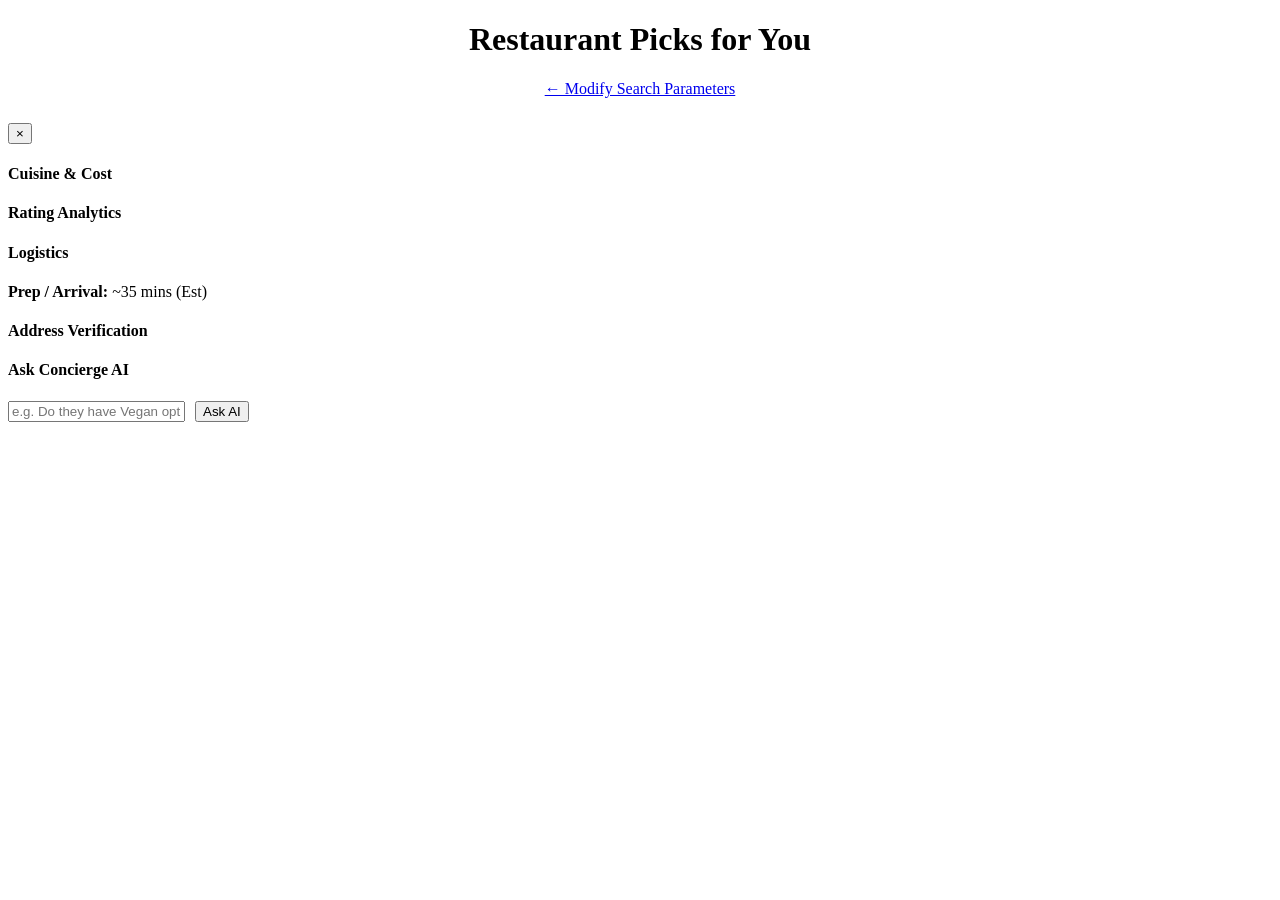
==== phase-6-interactive-modals/static/results.html @ 7e654d19 "Complete Phase 6 DineAI Architecture" ====
<!DOCTYPE html>
<html lang="en">
<head>
    <meta charset="UTF-8">
    <title>DineAI Search Results</title>
    <link rel="preconnect" href="https://fonts.googleapis.com">
    <link rel="preconnect" href="https://fonts.gstatic.com" crossorigin>
    <link href="https://fonts.googleapis.com/css2?family=Outfit:wght@300;400;600;800&family=Playfair+Display:ital,wght@0,700;1,600&display=swap" rel="stylesheet">
    <link rel="stylesheet" href="static/styles.css">
</head>
<body>
    <div class="glow-orb left-orb"></div>
    <div class="glow-orb right-orb"></div>

    <header style="text-align: center; margin-top: 20px; margin-bottom: 15px;">
        <h1 class="glass-text">Restaurant Picks <span class="accent">for You</span></h1>
        <a href="/" class="back-link">&larr; Modify Search Parameters</a>
    </header>

    <!-- Phase 5 Full Width Catalog Layout relocated to top -->
    <main class="container" style="max-width: 1400px; padding-top: 10px;">
        <div id="catalog-grid" class="catalog-grid hidden"></div>
    </main>

    <!-- Intelligent Modal Overlay -->
    <div id="restaurant-modal" class="modal-overlay">
        <div class="modal-content">
            <button id="close-modal" class="modal-close">&times;</button>
            
            <h2 id="modal-name" class="modal-title"></h2>
            
            <!-- Dynamic Horizontal Image Gallery -->
            <div id="modal-gallery" class="modal-gallery"></div>
            
            <div class="modal-info-grid">
                <div class="info-block">
                    <h4>Cuisine & Cost</h4>
                    <p id="modal-cuisine" class="accent"></p>
                    <p id="modal-cost"></p>
                </div>
                <div class="info-block">
                    <h4>Rating Analytics</h4>
                    <p id="modal-rating" class="rating-highlight"></p>
                    <p id="modal-votes" class="micro-text"></p>
                </div>
                <div class="info-block">
                    <h4>Logistics</h4>
                    <p><strong>Prep / Arrival:</strong> ~35 mins (Est)</p>
                    <p id="modal-phone"></p>
                </div>
            </div>
            
            <div class="address-block">
                <h4>Address Verification</h4>
                <p id="modal-address"></p>
            </div>
            
            <!-- Phase 6 Mini AI Chat -->
            <div class="ai-ask-box">
                <h4>Ask Concierge AI</h4>
                <div style="display: flex; gap: 10px;">
                    <input type="text" id="ai-question" class="ai-input" placeholder="e.g. Do they have Vegan options?">
                    <button id="ai-submit-btn" class="ai-btn" onclick="askAI()">Ask AI</button>
                </div>
                <div id="ai-answer" class="ai-stream-box hidden"></div>
            </div>
        </div>
    </div>

    <script>
        // Setup Modal Logic
        const modal = document.getElementById("restaurant-modal");
        const closeModal = document.getElementById("close-modal");
        closeModal.onclick = () => {
             modal.classList.remove("active");
             document.getElementById("ai-answer").classList.add("hidden");
             document.getElementById("ai-answer").innerHTML = "";
        };
        
        // Phase 6 Ask AI Streaming function
        async function askAI() {
            const questionInput = document.getElementById("ai-question");
            const answerBox = document.getElementById("ai-answer");
            const btn = document.getElementById("ai-submit-btn");
            const restaurantName = document.getElementById("modal-name").innerText;
            
            if(!questionInput.value) return;
            
            answerBox.classList.remove("hidden");
            answerBox.innerHTML = "<span class='loading-pulse'>AI is analyzing restaurant data...</span>";
            btn.disabled = true;
            btn.innerText = "Thinking...";
            
            try {
                const qs = new URLSearchParams({
                    name: restaurantName,
                    question: questionInput.value
                }).toString();
                
                const response = await fetch(`/api/ask-restaurant?${qs}`);
                if (!response.body) throw new Error("Stream not supported");
                
                const reader = response.body.getReader();
                const decoder = new TextDecoder("utf-8");
                let fullText = "";
                answerBox.innerHTML = "";
                
                while(true) {
                    const { done, value } = await reader.read();
                    if(done) break;
                    
                    fullText += decoder.decode(value, {stream: true});
                    
                    // Simple Live Markdown Parsing
                    let fmt = fullText.replace(/\*\*([^*]+)\*\*/g, '<strong class="highlight">$1</strong>');
                    fmt = fmt.replace(/\n\n/g, '<br><br>');
                    answerBox.innerHTML = fmt;
                }
                
            } catch(e) {
                answerBox.innerHTML = `<span style="color:#ef4444">Error connecting to AI Concierge.</span>`;
            }
            
            btn.disabled = false;
            btn.innerText = "Ask AI";
            questionInput.value = "";
        }
        
        // Setup Grid
        const grid = document.getElementById("catalog-grid");

        // High-Speed Static Image CDN Mapping
        // Unsplash Raw CDN links load in under 50ms compared to the 3-second API redirect of LoremFlickr.
        const FAST_IMAGE_CDN = {
            "North Indian": ["https://images.unsplash.com/photo-1585937421612-70a008356fbe?auto=format&fit=crop&w=400&q=80", "https://images.unsplash.com/photo-1631515243349-e0cb75fb8d3a?auto=format&fit=crop&w=600&q=80", "https://images.unsplash.com/photo-1546833999-b9f581a1996d?auto=format&fit=crop&w=600&q=80"],
            "South Indian": ["https://images.unsplash.com/photo-1601050690597-df0568f70950?auto=format&fit=crop&w=400&q=80", "https://images.unsplash.com/photo-1610192244261-3f33de3f55e4?auto=format&fit=crop&w=600&q=80", "https://images.unsplash.com/photo-1505253758473-96b7015fcd40?auto=format&fit=crop&w=600&q=80"],
            "Italian": ["https://images.unsplash.com/photo-1551183053-bf91a1d81141?auto=format&fit=crop&w=400&q=80", "https://images.unsplash.com/photo-1473093295043-cdd814d0e601?auto=format&fit=crop&w=600&q=80", "https://images.unsplash.com/photo-1595295333158-4742f28fbd85?auto=format&fit=crop&w=600&q=80"],
            "Cafe": ["https://images.unsplash.com/photo-1554118811-1e0d58224f24?auto=format&fit=crop&w=400&q=80", "https://images.unsplash.com/photo-1497935586351-b67a49e012bf?auto=format&fit=crop&w=600&q=80", "https://images.unsplash.com/photo-1498804103079-a6351b050096?auto=format&fit=crop&w=600&q=80"],
            "Dessert": ["https://images.unsplash.com/photo-1551024506-0bccd828d307?auto=format&fit=crop&w=400&q=80", "https://images.unsplash.com/photo-1563805042-7684c8a9e9ce?auto=format&fit=crop&w=600&q=80", "https://images.unsplash.com/photo-1550617931-e17a7b70dce2?auto=format&fit=crop&w=600&q=80"],
            "Fast Food": ["https://images.unsplash.com/photo-1561758033-d89a9ad46330?auto=format&fit=crop&w=400&q=80", "https://images.unsplash.com/photo-1619881589316-58f41f71dfbc?auto=format&fit=crop&w=600&q=80", "https://images.unsplash.com/photo-1550547660-d9450f859349?auto=format&fit=crop&w=600&q=80"],
            "Continental": ["https://images.unsplash.com/photo-1504674900247-0877df9cc836?auto=format&fit=crop&w=400&q=80", "https://images.unsplash.com/photo-1514320291840-2e0a9bf2a9ae?auto=format&fit=crop&w=600&q=80", "https://images.unsplash.com/photo-1544025162-d76694265947?auto=format&fit=crop&w=600&q=80"],
            "Chinese": ["https://images.unsplash.com/photo-1585032226651-759b368d7246?auto=format&fit=crop&w=400&q=80", "https://images.unsplash.com/photo-1563245372-f21724e3856d?auto=format&fit=crop&w=600&q=80", "https://images.unsplash.com/photo-1525351484163-7529414344d8?auto=format&fit=crop&w=600&q=80"],
            "Default": ["https://images.unsplash.com/photo-1517248135467-4c7edcad34c4?auto=format&fit=crop&w=400&q=80", "https://images.unsplash.com/photo-1590846406792-0adc7f928a18?auto=format&fit=crop&w=600&q=80", "https://images.unsplash.com/photo-1414235077428-338989a2e8c0?auto=format&fit=crop&w=600&q=80"]
        };

        function getImages(cuisineTag) {
            for (let style in FAST_IMAGE_CDN) {
                if(cuisineTag.toLowerCase().includes(style.toLowerCase())) return FAST_IMAGE_CDN[style];
            }
            return FAST_IMAGE_CDN["Default"];
        }

        // Execute API Search
        async function fetchCatalog() {
            const qs = window.location.search;
            try {
                const response = await fetch(`/api/catalog-search${qs}`);
                const data = await response.json();
                
                grid.classList.remove("hidden");
                
                if(data.status === "success" && data.cards && data.cards.length > 0) {
                    data.cards.forEach((rest, idx) => {
                        const delay = idx * 0.1;
                        const cuisineCategory = rest.cuisines ? rest.cuisines.split(',')[0].trim() : "Default";
                        
                        // Phase 6 Optimization: Ultra-fast CDN injection
                        const images = getImages(cuisineCategory);
                        const blockImage = images[0];

                        const card = document.createElement("div");
                        card.className = "restaurant-card catalog-card";
                        card.style.animationDelay = `${delay}s`;
                        
                        card.innerHTML = `
                            <div class="card-image-wrapper">
                                <img src="${blockImage}" class="card-image" loading="lazy">
                            </div>
                            <div class="card-content-wrapper">
                                <h4>${rest.name}</h4>
                                <div class="card-meta">
                                    <span class="tag cuisine-tag">${cuisineCategory}</span>
                                    <span class="tag rating-tag">★ ${rest.rating}</span>
                                </div>
                            </div>
                        `;
                        
                        // Bind Click to Modal
                        card.onclick = () => openModal(rest, cuisineCategory, images);
                        grid.appendChild(card);
                    });
                } else {
                    grid.innerHTML = `<h3 style="color: white; text-align: center; width: 100%;">No Results Found.</h3>`;
                }
            } catch (err) {
                alert("API Search Failed!");
            }
        }

        function openModal(restaurantData, cuisineCategory, fastImagesArray) {
            document.getElementById("modal-name").innerText = restaurantData.name;
            document.getElementById("modal-cuisine").innerText = restaurantData.cuisines;
            document.getElementById("modal-cost").innerText = `₹${restaurantData.cost} for two`;
            document.getElementById("modal-rating").innerText = `★ ${restaurantData.rating}`;
            document.getElementById("modal-votes").innerText = `Based on ${restaurantData.votes} verified votes`;
            document.getElementById("modal-phone").innerHTML = `<strong>Contact:</strong> ${restaurantData.phone}`;
            document.getElementById("modal-address").innerText = restaurantData.address;
            
            // Build 3 image gallery dynamically using the blazing fast static CDNs
            const gallery = document.getElementById("modal-gallery");
            gallery.innerHTML = `
                <img src="${fastImagesArray[0]}">
                <img src="${fastImagesArray[1]}">
                <img src="${fastImagesArray[2]}">
            `;
            
            // Clear prior ask AI session
            document.getElementById("ai-answer").classList.add("hidden");
            document.getElementById("ai-answer").innerHTML = "";
            document.getElementById("ai-question").value = "";

            modal.classList.add("active");
        }

        // Boot
        fetchCatalog();
    </script>
</body>
</html>
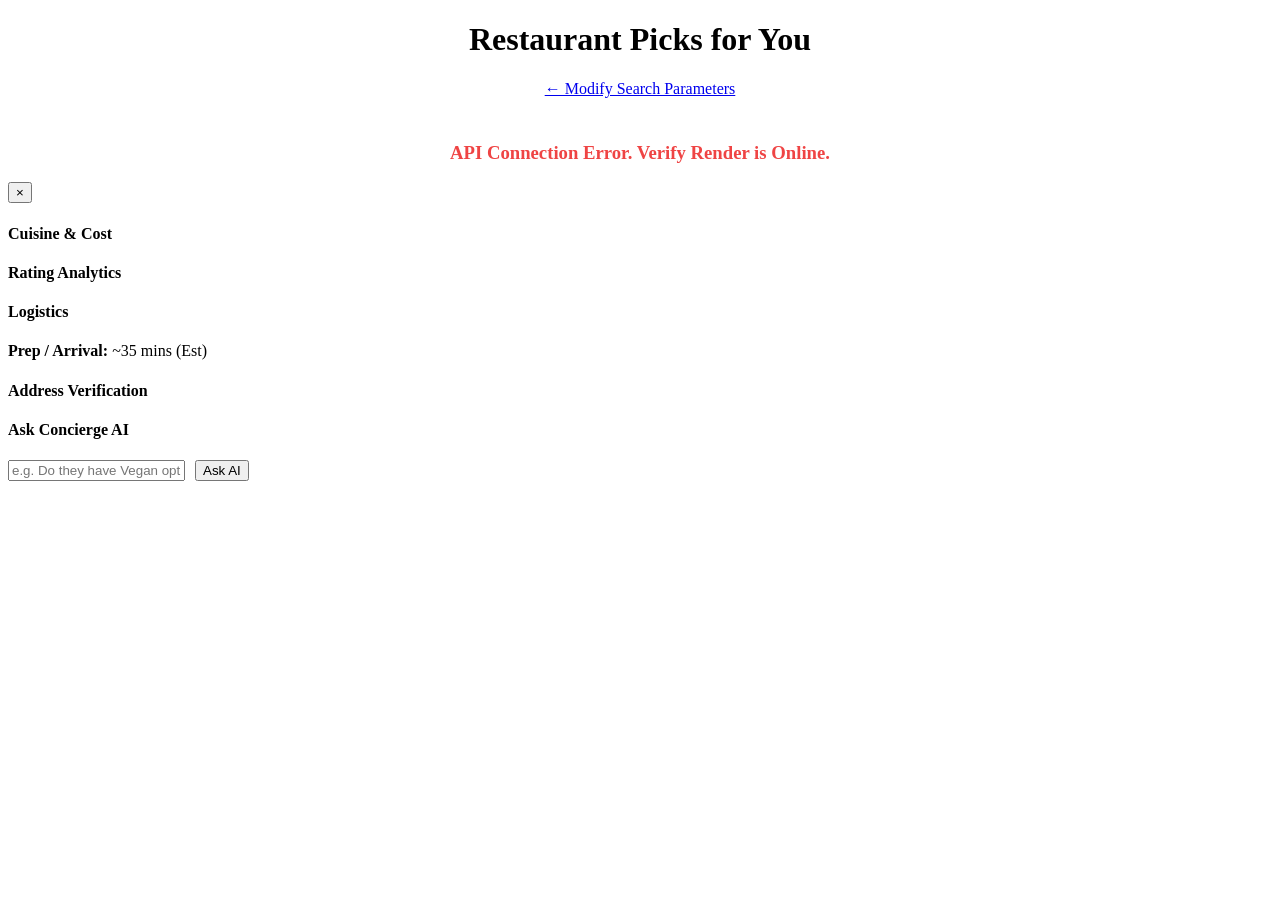
==== commit ae1951ff: "Expose precise backend API errors to frontend for debugging" ====
--- a/phase-6-interactive-modals/static/results.html
+++ b/phase-6-interactive-modals/static/results.html
@@ -158,6 +158,11 @@
                 const data = await response.json();
                 
                 grid.classList.remove("hidden");
+                
+                if(data.status === "error") {
+                    grid.innerHTML = `<h3 style="color: #ef4444; text-align: center; width: 100%;">System Error:<br>${data.message || "Unknown Error"}</h3>`;
+                    return;
+                }
                 
                 if(data.status === "success" && data.cards && data.cards.length > 0) {
                     data.cards.forEach((rest, idx) => {
@@ -190,10 +195,10 @@
                         grid.appendChild(card);
                     });
                 } else {
-                    grid.innerHTML = `<h3 style="color: white; text-align: center; width: 100%;">No Results Found.</h3>`;
+                    grid.innerHTML = `<h3 style="color: white; text-align: center; width: 100%;">No Results Found in Database.</h3>`;
                 }
             } catch (err) {
-                alert("API Search Failed!");
+                grid.innerHTML = `<h3 style="color: #ef4444; text-align: center; width: 100%;">API Connection Error. Verify Render is Online.</h3>`;
             }
         }
 
